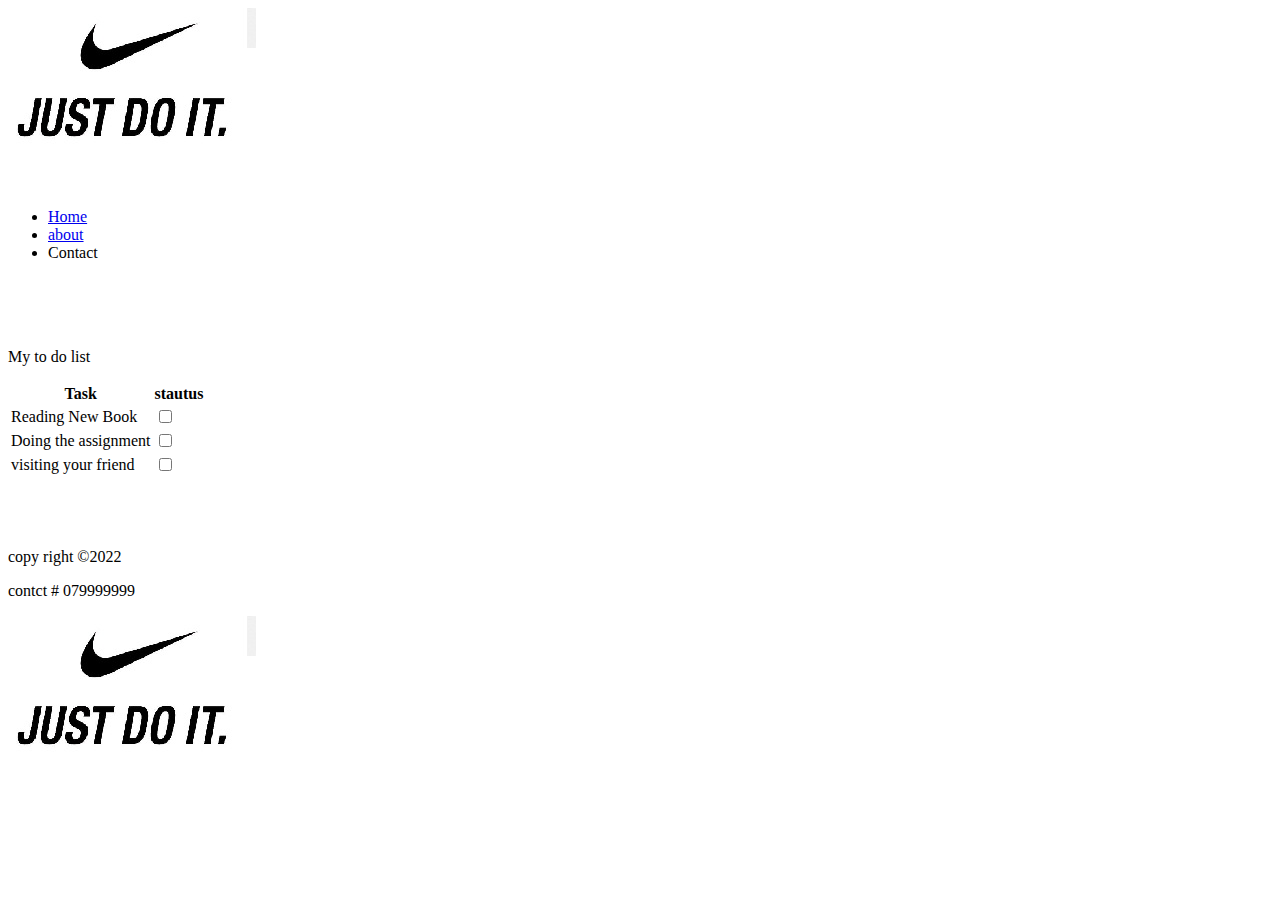
==== index.html @ f9c54e65 "adding index page" ====
<!DOCTYPE html>
<html lang="en">
<head>
    <meta charset="UTF-8">
    <meta http-equiv="X-UA-Compatible" content="IE=edge">
    <meta name="viewport" content="width=device-width, initial-scale=1.0">
    <title>TO DO</title>
</head>
<body>
    <HEAder>
        <div id="logo">
            <img src="img/logo.jpg" alt="logo">
        </div>
        <nav>
            <ul>
                <li><a href="#">Home</a></li>
                <li><a href="about.html">about</a></li>
                <li>Contact</li>
            </ul>
        </nav>
    </HEAder>
    <br>
    <br>
    <br>
    <main>
        <p>My to do list</p>
        <div id="table">
            <table>
                <tr>
                    <th>Task</th>
                    <th>stautus</th>
                </tr>
                <tr>
                    <td>Reading New Book</td>
                    <td><input type="checkbox"></td>
                </tr>
                <tr>
                    <td>Doing the assignment</td>
                    <td><input type="checkbox"></td>
                                     
                </tr>
                <tr>
                    <td>visiting your friend</td>
                    <td><input type="checkbox"></td>
                   
                </tr>
            </table>
    </main>
    <br>
    <br>
    <br>
    <footer>
      
        <div>
            <p class="test">copy right ©2022 </p>
        </div>
        <div>
            <p  id ="last-par" class="test">contct # 079999999 </p>

        </div>
        <div>
            <img src="img/logo.jpg" alt="logo">
        </div>
    </footer>
</body>
</html>
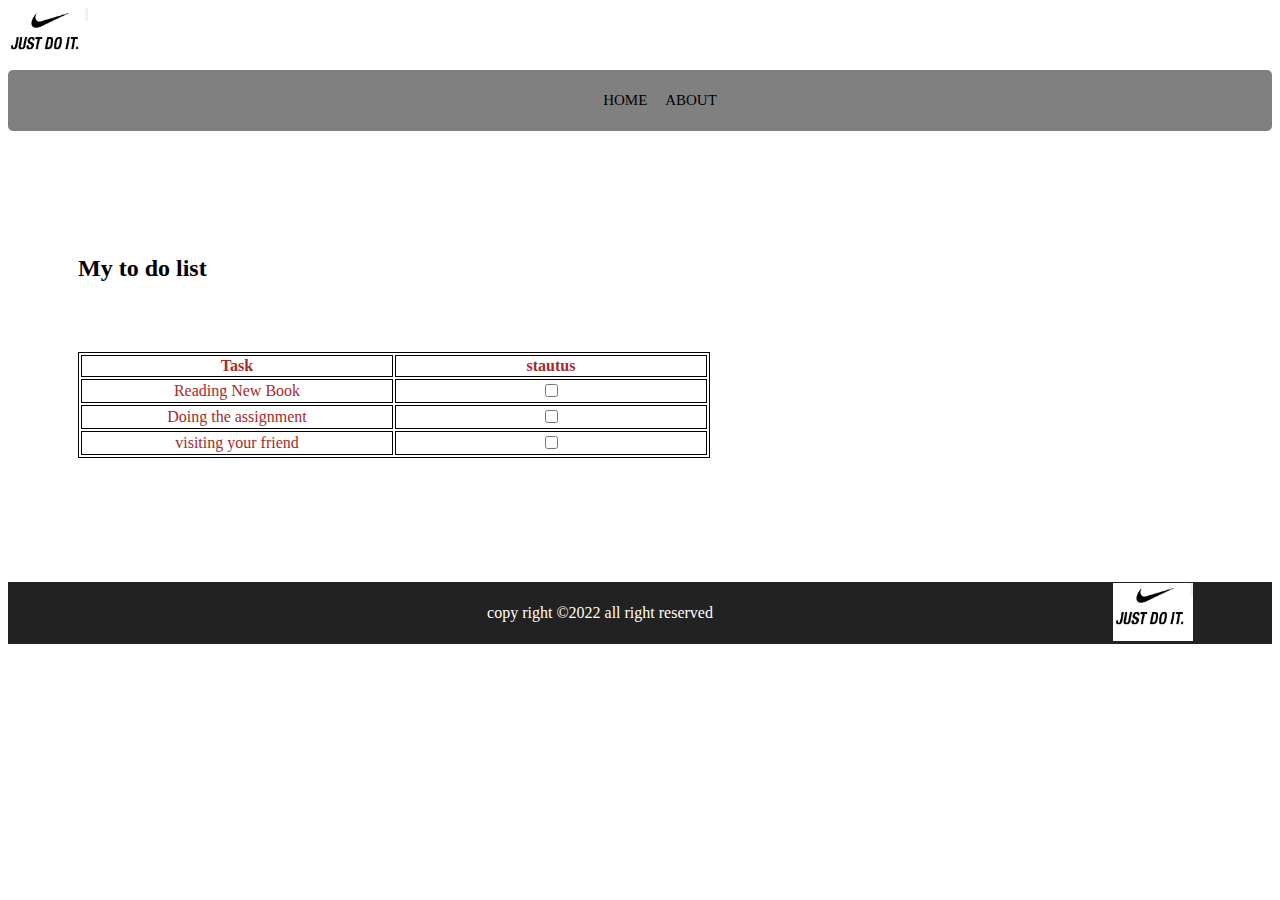
==== commit 44dce6a8: "style page added" ====
--- a/index.html
+++ b/index.html
@@ -5,26 +5,26 @@
     <meta http-equiv="X-UA-Compatible" content="IE=edge">
     <meta name="viewport" content="width=device-width, initial-scale=1.0">
     <title>TO DO</title>
+    <link rel="stylesheet" href="./style.css">
 </head>
 <body>
-    <HEAder>
-        <div id="logo">
-            <img src="img/logo.jpg" alt="logo">
+    <header>
+        <div >
+            <img src="img/logo.jpg" alt="logo" class="header-logo">
         </div>
-        <nav>
+        <nav class="header-nav">
             <ul>
-                <li><a href="#">Home</a></li>
-                <li><a href="about.html">about</a></li>
-                <li>Contact</li>
+                <a href="#">Home</a>
+                <a href="about.html">about</a>
             </ul>
         </nav>
-    </HEAder>
+    </header>
     <br>
     <br>
     <br>
     <main>
-        <p>My to do list</p>
-        <div id="table">
+        <h2>My to do list</h2>
+        <div class="table">
             <table>
                 <tr>
                     <th>Task</th>
@@ -51,15 +51,11 @@
     <br>
     <footer>
       
-        <div>
-            <p class="test">copy right ©2022 </p>
+        <div class="foot1">
+            <p> copy right ©2022  all right reserved </p>
         </div>
-        <div>
-            <p  id ="last-par" class="test">contct # 079999999 </p>
-
-        </div>
-        <div>
-            <img src="img/logo.jpg" alt="logo">
+        <div >
+            <img src="img/logo.jpg" alt="logo" class="footer-logo">
         </div>
     </footer>
 </body>
--- a/style.css
+++ b/style.css
@@ -0,0 +1,93 @@
+@page{
+  size: portrait;
+}
+
+.header-logo{
+  position:static;
+  width: 80px;
+  max-height: 80px;
+}
+
+.footer-logo{
+  position: relative;
+top: 1px; left: 400px;
+  width: 80px;
+  max-height: 80px;
+}
+footer {
+  grid-column: 1 / 3;
+  display: flex;
+  align-items: center;
+  justify-content: center;
+  background-color: #222;
+  color: #fff;
+  grid-row: 3 / -1;
+}
+foot1{
+  text-align: left;
+}
+
+foot2{
+  text-align: right;
+}
+
+.header-nav{
+  background-color: gray;
+   font-size: 15px;
+    border: 1000px;
+  padding: 7px 7px;
+   
+   border-radius: 5px;
+   color:content;
+   text-transform: uppercase;
+   text-align:center;
+   text-decoration: none;
+   
+}
+
+a{
+  padding: 7px   7px;
+  text-decoration: none;
+  color: black;
+}
+table,th, td {
+  border: 1px solid black;
+  width: 50%;
+  color: brown;
+  align-items: center;
+  text-align:center;
+margin: 70px 70px;
+}
+
+h2{
+  margin: 70px 70px;
+}
+
+.info{
+  text-align: center;
+ position: absolute;
+ top:  200px;
+ left: 450px;
+ border-color: black;
+ color: brown;
+ font-style: oblique;
+
+}
+
+.pic{
+  border-radius: 50%;
+  position: relative;
+  left: 250px;
+
+}
+
+h3{
+  color: blue;
+}
+
+.contact{
+
+margin-left: 45%;
+text-indent: 2px;
+  
+}